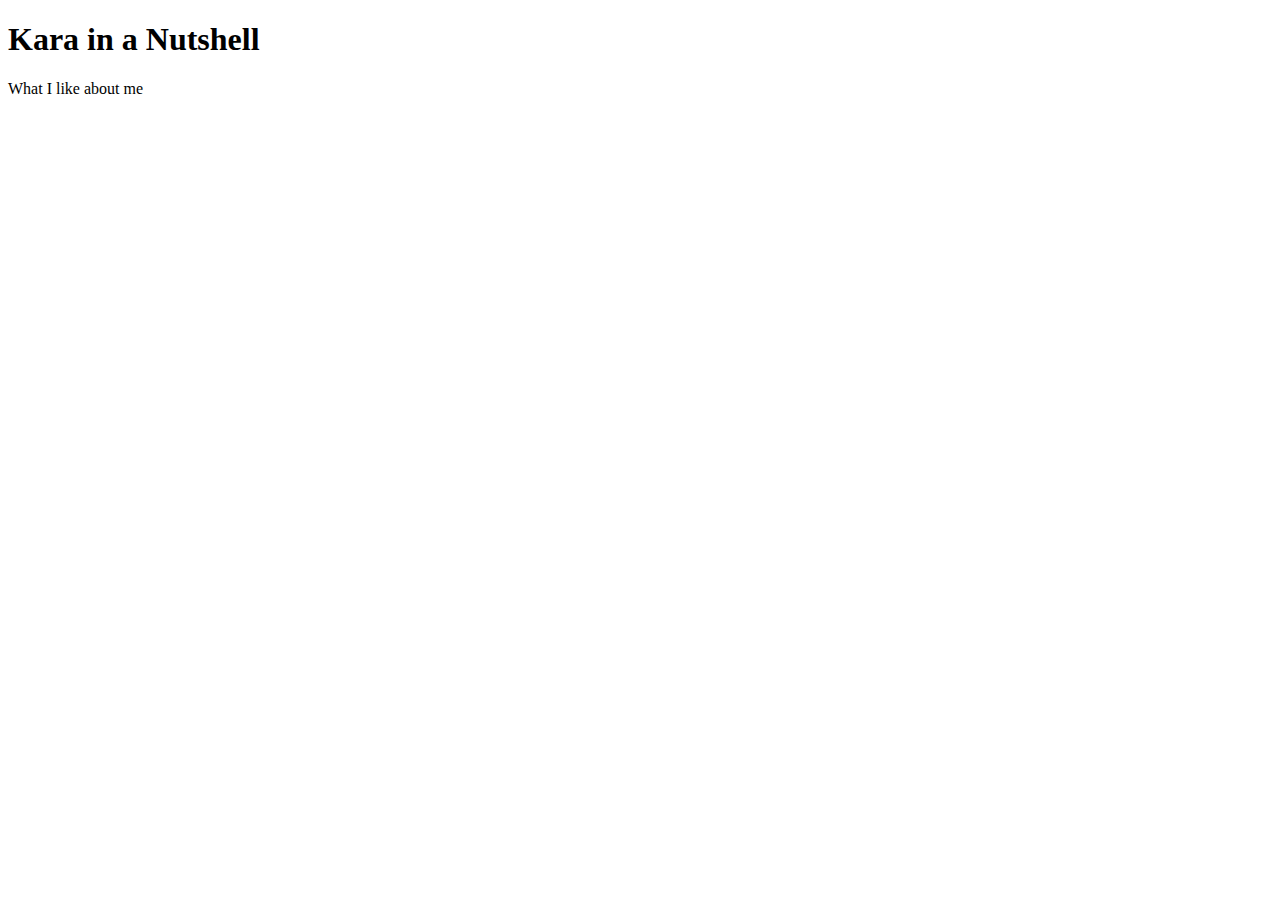
==== index.html @ e38c325f "Created the project scaffolding" ====
<!doctype html>
<html lang="en">

<head>
    <meta charset="utf-8" />
    <meta name=" viewport" content="width=device-width">
    <title>About me</title>
    <link href=style.css rel="stylesheet" type="text/css">

</head>

<body>
    <script src=app.js"></script>


    <main>
        <H1> Kara in a Nutshell </H1>

        <article>
            <p> What I like about me</p>
        </article>
        <article>


        </article>
    </main>
</body>

</html>
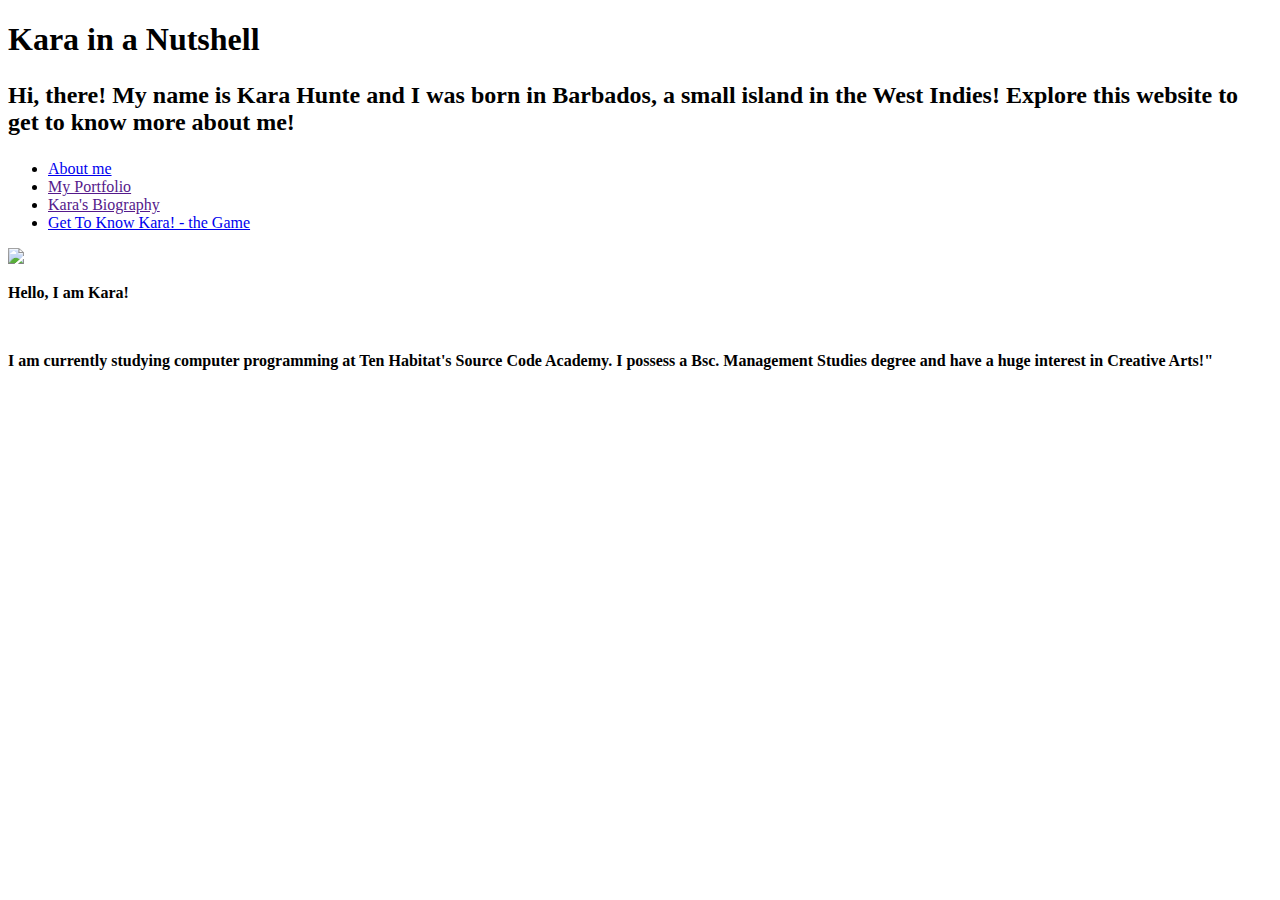
==== commit 11374517: "Update layout and guessing game" ====
--- a/index.html
+++ b/index.html
@@ -1,29 +1,79 @@
 <!doctype html>
 <html lang="en">
-
+        
 <head>
     <meta charset="utf-8" />
+    <meta http-equiv="X-UA-Compatible" content="IE=edge" />
     <meta name=" viewport" content="width=device-width">
-    <title>About me</title>
-    <link href=style.css rel="stylesheet" type="text/css">
-
+    <link href="css/style.css" rel="stylesheet" type="text/css">
+    <title>Kara in a Nutshell</title>
 </head>
 
-<body>
-    <script src=app.js"></script>
+     
+    <body>
 
+    <background-img src = "img/K1.jpg">
+    
+    <link href="css/style.css" rel="stylesheet" type="text/css">
+
+    <Header id= 'top'>
+            
+        <h1> Kara in a Nutshell </h1>
+           
+
+    </Header>
 
     <main>
-        <H1> Kara in a Nutshell </H1>
+         
+        <article>
+            
+            
+           <h2> <p class="k" text-align="center">    
+            Hi, there! My name is Kara Hunte and I was born in Barbados, a small island in the West Indies!
+                Explore this website to get to know more about me!
 
-        <article>
-            <p> What I like about me</p>
+            </p>
+        </h2>
         </article>
-        <article>
+       
+    
+        <nav>
+            <aside>
+                <ul>
+                <li><a href="about-me-page.html">About me</a></a></a></li>
+                <li><a href="">My Portfolio</a></li>
+                <li><a href="">Kara's Biography</a></li>
+                <li><a href="game.html">Get To Know Kara! - the Game</a></li>
+               </ul>
+            </aside>
+        </nav>
 
+        <img style="height:300px" src="img/K1.jpg", position="center">
 
-        </article>
+    <section>
+        <article id="aboutme">
+                <strong>
+                <p>Hello, I am Kara!</p> 
+                <br/>
+               
+                <p>I am currently studying computer programming at Ten Habitat's Source Code Academy. 
+                I possess a Bsc. Management Studies degree and have a huge interest in Creative Arts!" </p> 
+                </strong>
+               
+
+       </article>
+    </section>
+
     </main>
+    <style>
+            body {
+             background-image: url("img/lilies2.jpg");
+              background-size: cover;
+              background-repeat: no-repeat;
+              
+            }
+    </style>
+        <script src="js/app.js"></script>
 </body>
 
 </html>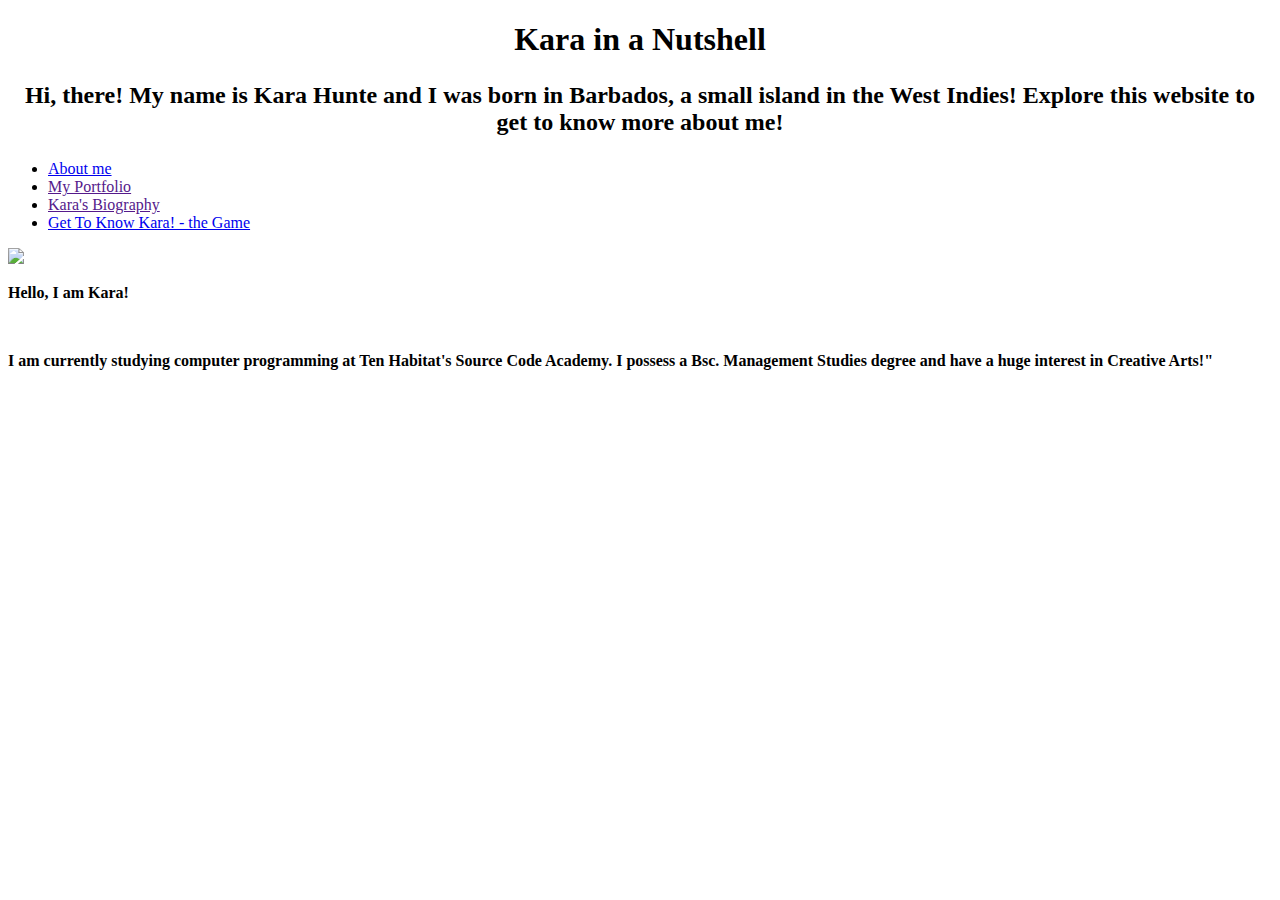
==== commit ef9e3bdf: "Revert "Improved layout and guessing game"" ====
--- a/index.html
+++ b/index.html
@@ -6,9 +6,10 @@
     <meta http-equiv="X-UA-Compatible" content="IE=edge" />
     <meta name=" viewport" content="width=device-width">
     <link href="css/style.css" rel="stylesheet" type="text/css">
+    <script src=js/app.js"></script>
     <title>Kara in a Nutshell</title>
 </head>
-
+<center>
      
     <body>
 
@@ -28,7 +29,7 @@
         <article>
             
             
-           <h2> <p class="k" text-align="center">    
+           <h2> <p class="k"' text-align="center">    
             Hi, there! My name is Kara Hunte and I was born in Barbados, a small island in the West Indies!
                 Explore this website to get to know more about me!
 
@@ -36,7 +37,7 @@
         </h2>
         </article>
        
-    
+    </center>
         <nav>
             <aside>
                 <ul>
@@ -72,8 +73,7 @@
               background-repeat: no-repeat;
               
             }
-    </style>
-        <script src="js/app.js"></script>
+            </style>
 </body>
 
 </html>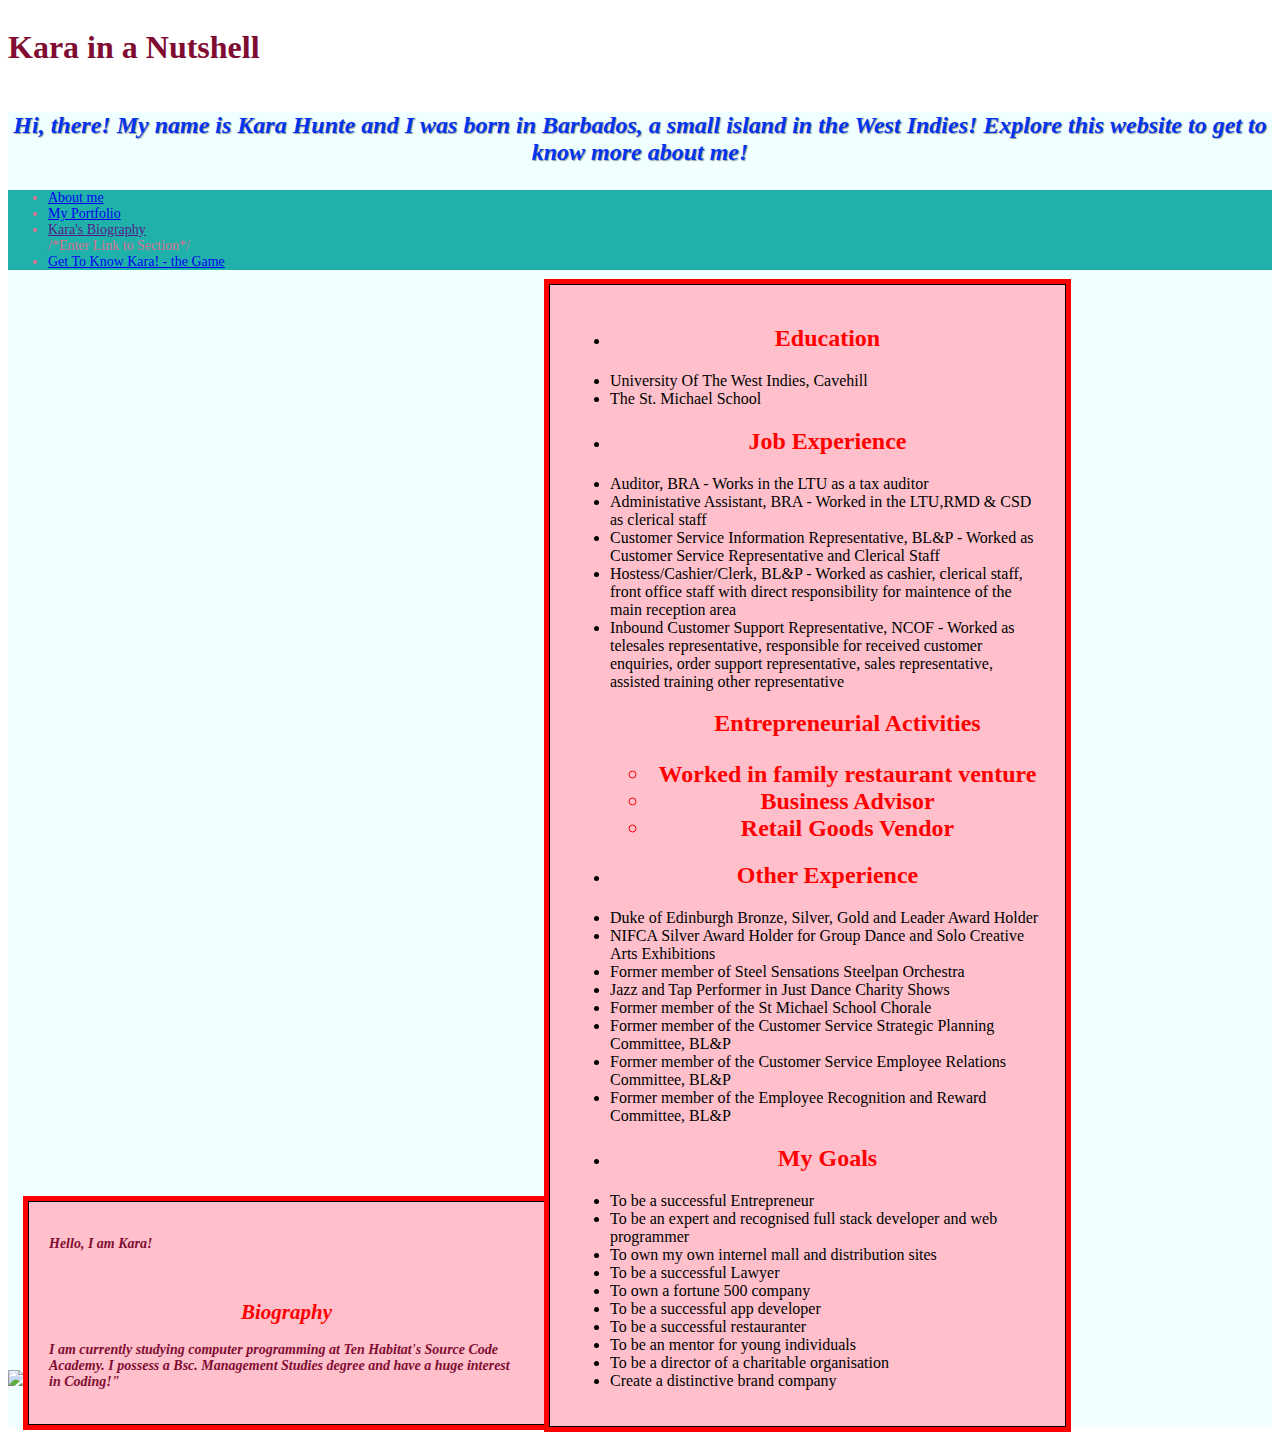
==== commit 9ab4f029: "Add Biography Content to index.html+ Completed Game" ====
--- a/index.html
+++ b/index.html
@@ -1,79 +1,107 @@
 <!doctype html>
 <html lang="en">
-        
+
 <head>
     <meta charset="utf-8" />
     <meta http-equiv="X-UA-Compatible" content="IE=edge" />
     <meta name=" viewport" content="width=device-width">
     <link href="css/style.css" rel="stylesheet" type="text/css">
-    <script src=js/app.js"></script>
     <title>Kara in a Nutshell</title>
 </head>
-<center>
-     
-    <body>
+<body>
+    <header id='top'>
+        <h1> Kara in a Nutshell </h1>
+    </header>
+        <main>
+            <article>
+                <h2>
+                    <p class="k" text-align="center">
+                        Hi, there! My name is Kara Hunte and I was born in Barbados, a small island in the West Indies!
+                        Explore this website to get to know more about me!
 
-    <background-img src = "img/K1.jpg">
-    
-    <link href="css/style.css" rel="stylesheet" type="text/css">
+                    </p>
+                </h2>
+            </article>
+            <nav>
+                <aside>
+                    <ul>
+                        <li><a href="about-me-page.html">About me</a></a></a></li>
+                        <li><a href="portfolio.html">My Portfolio</a></li>
+                        <li><a href="">Kara's Biography</a></li>   /*Enter Link to Section*/
 
-    <Header id= 'top'>
-            
-        <h1> Kara in a Nutshell </h1>
-           
+                        <li><a href="game.html">Get To Know Kara! - the Game</a></li>
+                    </ul>
+                </aside>
+            </nav>
 
-    </Header>
+            <img style="height:300px" src="img/K1.jpg" , position="center">
 
-    <main>
-         
-        <article>
-            
-            
-           <h2> <p class="k"' text-align="center">    
-            Hi, there! My name is Kara Hunte and I was born in Barbados, a small island in the West Indies!
-                Explore this website to get to know more about me!
+            <section>
+                <article id="aboutme">
+                    <strong>
+                        <p>Hello, I am Kara!</p>
+                        <br/>
+                        <h2>Biography</h2>
+                        <p>I am currently studying computer programming at Ten Habitat's Source Code Academy.
+                            I possess a Bsc. Management Studies degree and have a huge interest in Coding!" </p>
+                        </strong>
+                </article>
+            </section>
+            <section>
+                <Article>
+                <ul>
+                    <li><h2>Education</h2></li>
+                    <li>University Of The West Indies, Cavehill</li>
+                    <li>The St. Michael School</li>
+                </ul>
+                <ul>
+                    <li><h2>Job Experience</h2></li>
+                    <li>Auditor, BRA - Works in the LTU as a tax auditor</li>
+                    <li>Administative Assistant, BRA - Worked in the LTU,RMD & CSD as clerical staff</li>
+                    <li>Customer Service Information Representative, BL&P - Worked as Customer Service Representative and Clerical Staff</li>
+                    <li>Hostess/Cashier/Clerk, BL&P - Worked as cashier, clerical staff, front office staff with direct responsibility 
+                        for maintence of the main reception area</li>
+                    <li>Inbound Customer Support Representative, NCOF - Worked as telesales representative, 
+                        responsible for received customer enquiries, order support representative, sales representative, 
+                        assisted training other representative</li>
+                <ul>
+                    <p><h2>Entrepreneurial Activities<h2></p>
+                        <li>Worked in family restaurant venture</li>
+                        <li>Business Advisor</li>
+                        <li>Retail Goods Vendor</li>
+                </ul>
+                    <li><h2>Other Experience</h2></li>
+                    <li>Duke of Edinburgh Bronze, Silver, Gold and Leader Award Holder</li>
+                    <li>NIFCA Silver Award Holder for Group Dance and Solo Creative Arts Exhibitions</li>
+                    <li>Former member of Steel Sensations Steelpan Orchestra</li>
+                    <li>Jazz and Tap Performer in Just Dance Charity Shows</li>
+                    <li>Former member of the St Michael School Chorale</li>
+                    <li>Former member of the Customer Service Strategic Planning Committee, BL&P</li>
+                    <li>Former member of the Customer Service Employee Relations Committee, BL&P</li>
+                    <li>Former member of the Employee Recognition and Reward Committee, BL&P</li>
+                </ul>
+                <ul>
+                    <li><h2>My Goals</h2></li>
+                    <li>To be a successful Entrepreneur</li>
+                    <li>To be an expert and recognised full stack developer and web programmer</li>
+                    <li>To own my own internel mall and distribution sites</li>
+                    <li>To be a successful Lawyer</li>
+                    <li>To own a fortune 500 company</li>
+                    <li>To be a successful app developer</li>
+                    <li>To be a successful restauranter</li>
+                    <li>To be an mentor for young individuals</li>
+                    <li>To be a director of a charitable organisation</li>
+                    <li>Create a distinctive brand company</li>
+                </ul>
 
-            </p>
-        </h2>
-        </article>
-       
-    </center>
-        <nav>
-            <aside>
-                <ul>
-                <li><a href="about-me-page.html">About me</a></a></a></li>
-                <li><a href="">My Portfolio</a></li>
-                <li><a href="">Kara's Biography</a></li>
-                <li><a href="game.html">Get To Know Kara! - the Game</a></li>
-               </ul>
-            </aside>
-        </nav>
 
-        <img style="height:300px" src="img/K1.jpg", position="center">
 
-    <section>
-        <article id="aboutme">
-                <strong>
-                <p>Hello, I am Kara!</p> 
-                <br/>
-               
-                <p>I am currently studying computer programming at Ten Habitat's Source Code Academy. 
-                I possess a Bsc. Management Studies degree and have a huge interest in Creative Arts!" </p> 
-                </strong>
-               
+                </Article>                
+            </section>
 
-       </article>
-    </section>
+        </main>
 
-    </main>
-    <style>
-            body {
-             background-image: url("img/lilies2.jpg");
-              background-size: cover;
-              background-repeat: no-repeat;
-              
-            }
-            </style>
+        
 </body>
 
 </html>--- a/css/style.css
+++ b/css/style.css
@@ -0,0 +1,111 @@
+@import url('https://fonts.googleapis.com/css?family=Playfair+Display');
+
+body {background-img src="img/K1.jpg"}
+
+header {background: url(img/lilies.jpg) center fixed;
+    background-size: cover}
+}
+#top { 
+    color: rgb(56, 4, 4);
+    background-image: url("img/lilies3.jpg") center fixed;
+    background-repeat: no-repeat;
+    font-style: italic;
+    text-align:center;
+    font-size: 20px;
+    display: block;
+}
+
+nav {
+    
+    background-color:  lightseagreen;
+    color: palevioletred;
+    list-style: none;
+    display: block;
+    font-size: 14px;
+}
+body {
+    background-image: url("img/lilies.jpg") center fixed;
+    background-repeat: no-repeat;
+    
+    color: rgb(154, 77, 226);
+    font-family:Playfair+Display;
+    align-content: center;
+}
+h1{
+    color:rgb(128, 12, 50);
+    
+    display: inline-block;
+}
+
+h2{
+    color: red;
+    font-family: Playfair+Display;
+    text-align: center;
+
+}
+
+.k{
+    border-color: violet;
+    border-color: blueviolet;
+    color: rgb(0, 52, 241);
+    font-style: initial;
+    text-shadow: #999999 1px 1px 1px;
+    font: italic;
+    font-family: 'Segoe UI', Tahoma, Geneva, Verdana, sans-serif';
+    font-size: 24px;
+    font-style: oblique;
+}
+
+#aboutme{
+    color: rgb(128, 12, 50);
+    font:italic;
+    font-family: 'Playfair+Display';
+    font-size: 14px;
+    font-style: oblique;
+    border-image: 25%;
+    border-image-source: img/lilies1.jpg;
+
+
+
+}
+
+Main{
+background-color: azure
+
+
+
+}
+
+section {
+    background-color: pink ;
+    color: black;
+    width: 475px;
+    display:inline-block;
+    padding: 20px;
+    border: 1px solid black;
+    outline-style: solid;
+    outline-color: red;
+    outline-width: thick;
+      
+      
+}
+
+
+gamepage{
+
+    width: 80%;
+    min-height:  40cm;
+    margin: auto;
+    border: solid 2px #000;
+    background-image: url(lilies2.jpg);
+    background-size:cover;
+    background-repeat: no-repeat;
+    background-position: center;
+        }
+
+        body {
+            background-image: url("img/lilies2.jpg");
+             background-size: cover;
+             background-repeat: no-repeat;
+             
+           }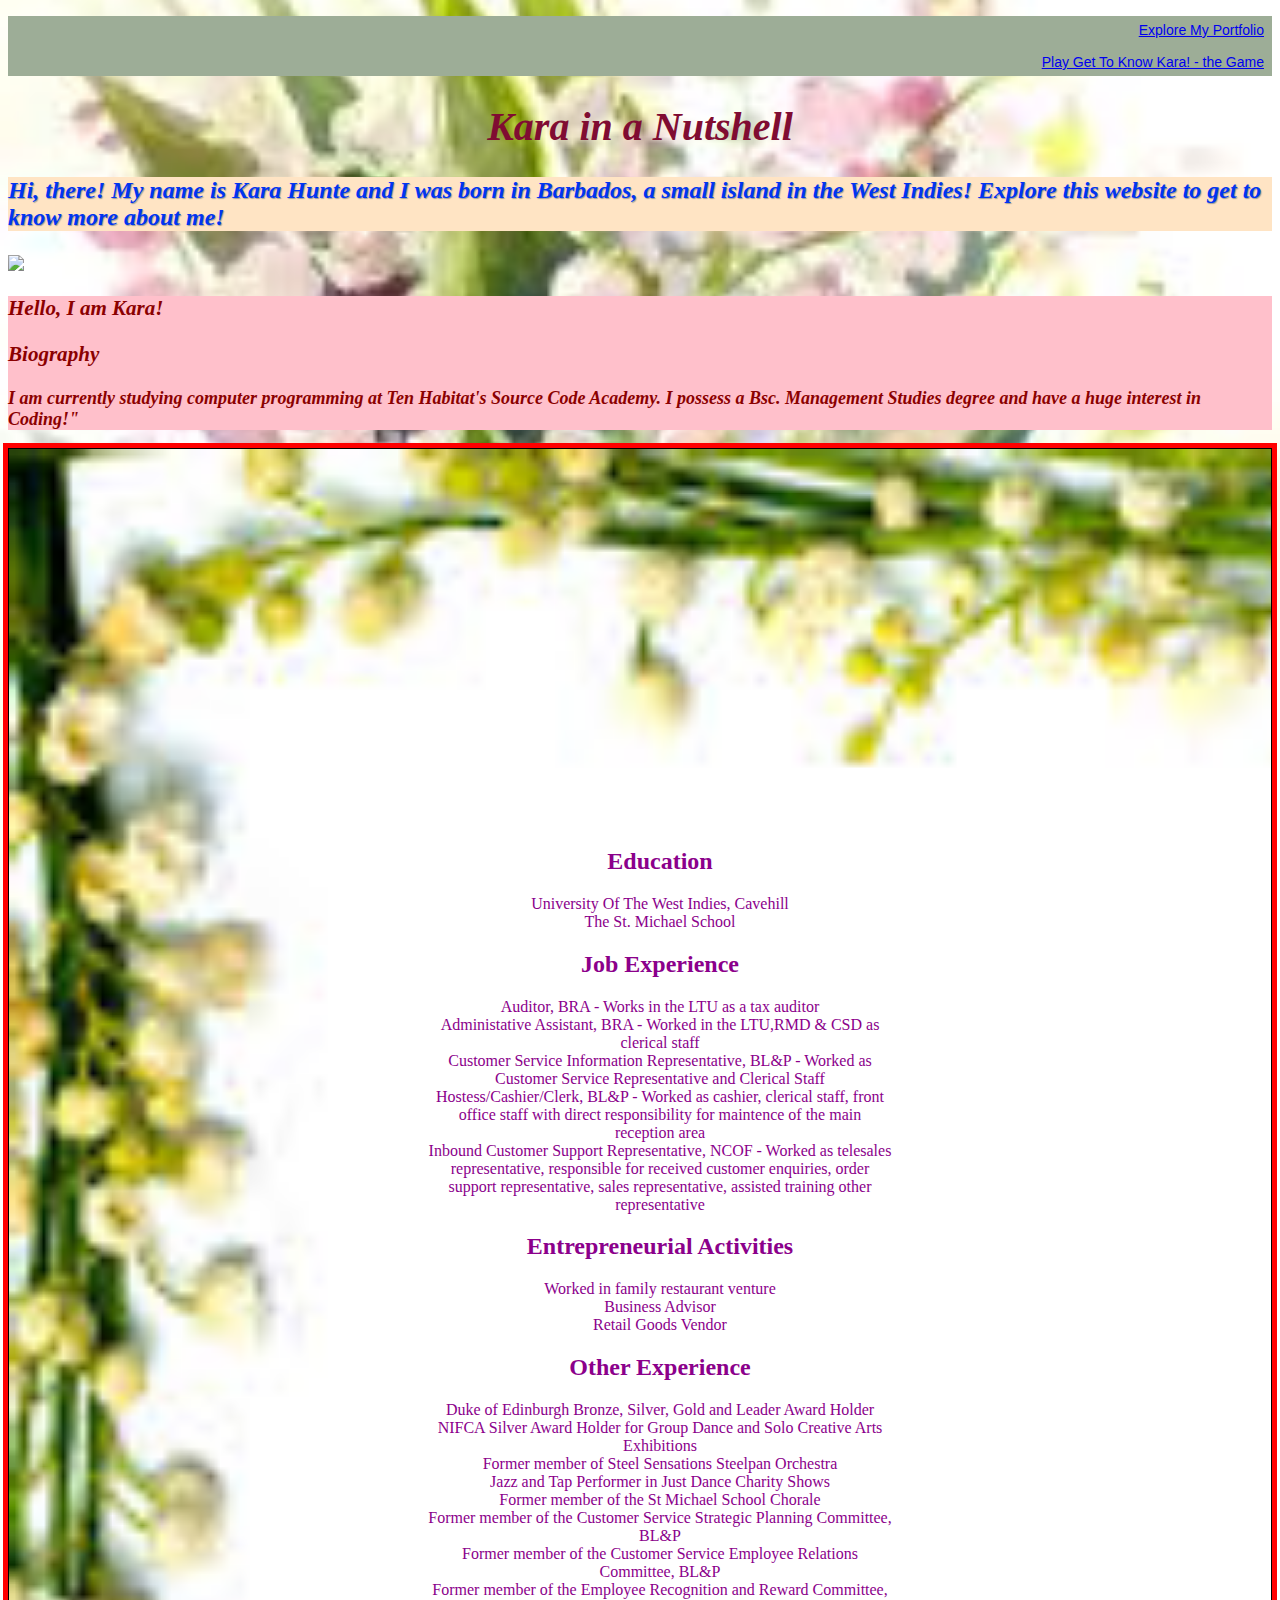
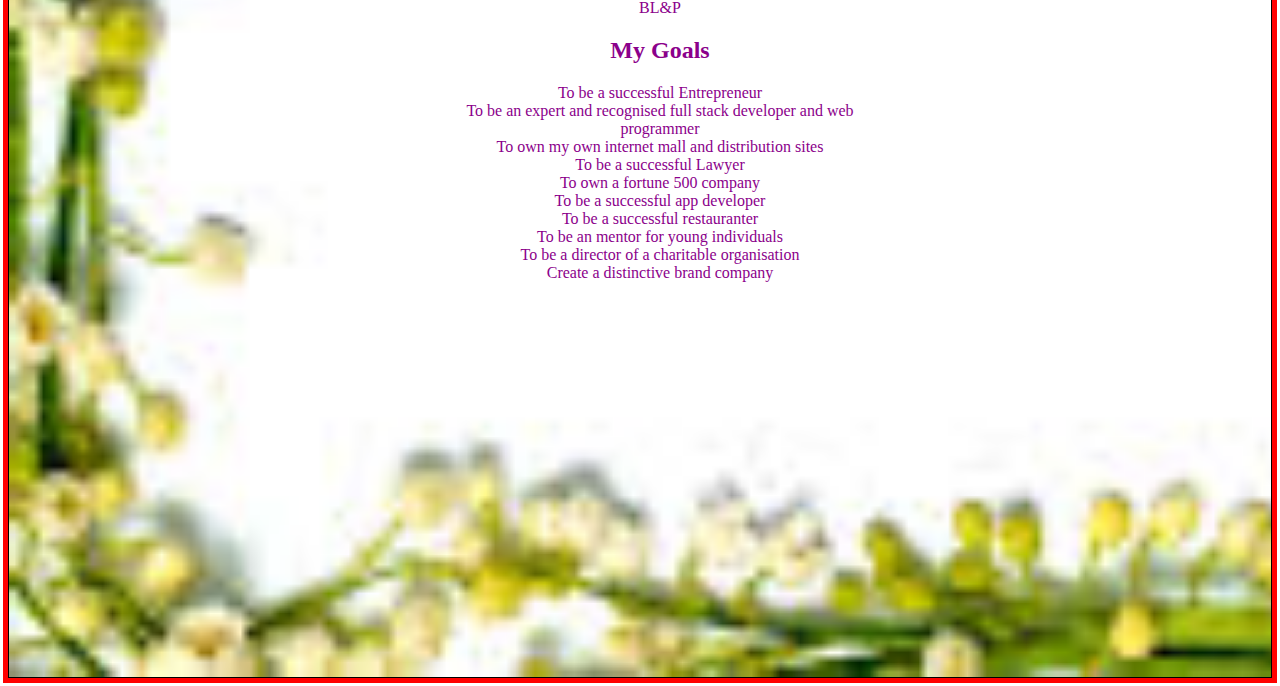
==== commit 1dfb8aa4: "Lab 2 Assignment completed" ====
--- a/index.html
+++ b/index.html
@@ -9,99 +9,87 @@
     <title>Kara in a Nutshell</title>
 </head>
 <body>
-    <header id='top'>
+    <nav>
+        <aside>
+        <ul>
+        <li><a href="portfolio.html">Explore My Portfolio</a></li>
+        <li><a href="game.html">Play Get To Know Kara! - the Game</a></li>
+        </ul>
+        </aside>
+        </nav>
+<header id='top'>
         <h1> Kara in a Nutshell </h1>
-    </header>
-        <main>
-            <article>
-                <h2>
-                    <p class="k" text-align="center">
-                        Hi, there! My name is Kara Hunte and I was born in Barbados, a small island in the West Indies!
-                        Explore this website to get to know more about me!
+</header>
+<main>
+        <article>
+        <h2>
+        <p class="k" text-align="center">
+        Hi, there! My name is Kara Hunte and I was born in Barbados, a small island in the West Indies!
+        Explore this website to get to know more about me!
+        </p>
+        </h2>
+        </article>
+        
 
-                    </p>
-                </h2>
-            </article>
-            <nav>
-                <aside>
-                    <ul>
-                        <li><a href="about-me-page.html">About me</a></a></a></li>
-                        <li><a href="portfolio.html">My Portfolio</a></li>
-                        <li><a href="">Kara's Biography</a></li>   /*Enter Link to Section*/
-
-                        <li><a href="game.html">Get To Know Kara! - the Game</a></li>
-                    </ul>
-                </aside>
-            </nav>
-
-            <img style="height:300px" src="img/K1.jpg" , position="center">
-
-            <section>
-                <article id="aboutme">
-                    <strong>
-                        <p>Hello, I am Kara!</p>
-                        <br/>
-                        <h2>Biography</h2>
-                        <p>I am currently studying computer programming at Ten Habitat's Source Code Academy.
-                            I possess a Bsc. Management Studies degree and have a huge interest in Coding!" </p>
-                        </strong>
-                </article>
-            </section>
-            <section>
-                <Article>
-                <ul>
-                    <li><h2>Education</h2></li>
-                    <li>University Of The West Indies, Cavehill</li>
-                    <li>The St. Michael School</li>
-                </ul>
-                <ul>
-                    <li><h2>Job Experience</h2></li>
-                    <li>Auditor, BRA - Works in the LTU as a tax auditor</li>
-                    <li>Administative Assistant, BRA - Worked in the LTU,RMD & CSD as clerical staff</li>
-                    <li>Customer Service Information Representative, BL&P - Worked as Customer Service Representative and Clerical Staff</li>
-                    <li>Hostess/Cashier/Clerk, BL&P - Worked as cashier, clerical staff, front office staff with direct responsibility 
-                        for maintence of the main reception area</li>
-                    <li>Inbound Customer Support Representative, NCOF - Worked as telesales representative, 
-                        responsible for received customer enquiries, order support representative, sales representative, 
-                        assisted training other representative</li>
-                <ul>
-                    <p><h2>Entrepreneurial Activities<h2></p>
-                        <li>Worked in family restaurant venture</li>
-                        <li>Business Advisor</li>
-                        <li>Retail Goods Vendor</li>
-                </ul>
-                    <li><h2>Other Experience</h2></li>
-                    <li>Duke of Edinburgh Bronze, Silver, Gold and Leader Award Holder</li>
-                    <li>NIFCA Silver Award Holder for Group Dance and Solo Creative Arts Exhibitions</li>
-                    <li>Former member of Steel Sensations Steelpan Orchestra</li>
-                    <li>Jazz and Tap Performer in Just Dance Charity Shows</li>
-                    <li>Former member of the St Michael School Chorale</li>
-                    <li>Former member of the Customer Service Strategic Planning Committee, BL&P</li>
-                    <li>Former member of the Customer Service Employee Relations Committee, BL&P</li>
-                    <li>Former member of the Employee Recognition and Reward Committee, BL&P</li>
-                </ul>
-                <ul>
-                    <li><h2>My Goals</h2></li>
-                    <li>To be a successful Entrepreneur</li>
-                    <li>To be an expert and recognised full stack developer and web programmer</li>
-                    <li>To own my own internel mall and distribution sites</li>
-                    <li>To be a successful Lawyer</li>
-                    <li>To own a fortune 500 company</li>
-                    <li>To be a successful app developer</li>
-                    <li>To be a successful restauranter</li>
-                    <li>To be an mentor for young individuals</li>
-                    <li>To be a director of a charitable organisation</li>
-                    <li>Create a distinctive brand company</li>
-                </ul>
-
-
-
-                </Article>                
-            </section>
-
-        </main>
+        <img style="height:300px" src="img/K1.jpg" , position="center">
 
         
+        <article id="aboutme">
+        <strong>
+            <h3>Hello, I am Kara!</h3>
+            <h3>Biography</h3>
+            <p>I am currently studying computer programming at Ten Habitat's Source Code Academy. I possess a Bsc. Management Studies degree and have a huge interest in Coding!" </p>
+        </strong>
+        </article>
+        <section>
+        <article>
+        <ul>
+            <li><h2>Education</h2></li>
+            <li>University Of The West Indies, Cavehill</li>
+            <li>The St. Michael School</li>
+        </ul>
+        <ul>
+            <li><h2>Job Experience</h2></li>
+            <li>Auditor, BRA - Works in the LTU as a tax auditor</li>
+            <li>Administative Assistant, BRA - Worked in the LTU,RMD & CSD as clerical staff</li>
+            <li>Customer Service Information Representative, BL&P - Worked as Customer Service Representative and Clerical Staff</li>
+            <li>Hostess/Cashier/Clerk, BL&P - Worked as cashier, clerical staff, front office staff with direct responsibility 
+                for maintence of the main reception area</li>
+            <li>Inbound Customer Support Representative, NCOF - Worked as telesales representative, 
+                responsible for received customer enquiries, order support representative, sales representative, 
+                assisted training other representative</li>
+        </ul>
+        <ul>
+            <li><h2>Entrepreneurial Activities</h2><li>
+            <li>Worked in family restaurant venture</li>
+            <li>Business Advisor</li>
+            <li>Retail Goods Vendor</li>
+        </ul>
+        <ul>
+            <li><h2>Other Experience</h2></li>
+            <li>Duke of Edinburgh Bronze, Silver, Gold and Leader Award Holder</li>
+            <li>NIFCA Silver Award Holder for Group Dance and Solo Creative Arts Exhibitions</li>
+            <li>Former member of Steel Sensations Steelpan Orchestra</li>
+            <li>Jazz and Tap Performer in Just Dance Charity Shows</li>
+            <li>Former member of the St Michael School Chorale</li>
+            <li>Former member of the Customer Service Strategic Planning Committee, BL&P</li>
+            <li>Former member of the Customer Service Employee Relations Committee, BL&P</li>
+            <li>Former member of the Employee Recognition and Reward Committee, BL&P</li>
+        </ul>
+        <ul>
+            <li><h2>My Goals</h2></li>
+            <li>To be a successful Entrepreneur</li>
+            <li>To be an expert and recognised full stack developer and web programmer</li>
+            <li>To own my own internet mall and distribution sites</li>
+            <li>To be a successful Lawyer</li>
+            <li>To own a fortune 500 company</li>
+            <li>To be a successful app developer</li>
+            <li>To be a successful restauranter</li>
+            <li>To be an mentor for young individuals</li>
+            <li>To be a director of a charitable organisation</li>
+            <li>Create a distinctive brand company</li>
+        </ul>
+        </article>                
+</main>   
 </body>
-
 </html>--- a/css/style.css
+++ b/css/style.css
@@ -1,111 +1,87 @@
 @import url('https://fonts.googleapis.com/css?family=Playfair+Display');
+@import url('https://fonts.googleapis.com/css?family=Alegreya+Sans+SC|Coda|Electrolize|Grand+Hotel|Italianno|Mr+Dafoe|Noto+Serif+SC|Noto+Serif+TC|Oswald|Rancho');
 
-body {background-img src="img/K1.jpg"}
+body {
+    background:url(lilies2.jpg) center fixed; 
+    background-size: cover;
+}
 
-header {background: url(img/lilies.jpg) center fixed;
-    background-size: cover}
-}
 #top { 
     color: rgb(56, 4, 4);
-    background-image: url("img/lilies3.jpg") center fixed;
-    background-repeat: no-repeat;
     font-style: italic;
     text-align:center;
     font-size: 20px;
     display: block;
 }
 
-nav {
-    
-    background-color:  lightseagreen;
+nav ul li {
     color: palevioletred;
     list-style: none;
     display: block;
     font-size: 14px;
+    text-align: right;
+    text-decoration: none;
+	font-family: Verdana, Geneva, sans-serif;
+	padding: 6px 4px;
+	margin: 4px;
 }
-body {
-    background-image: url("img/lilies.jpg") center fixed;
-    background-repeat: no-repeat;
-    
-    color: rgb(154, 77, 226);
-    font-family:Playfair+Display;
-    align-content: center;
+aside {
+    background-color: #9dad97;
+    padding-left: 55%;
 }
+
 h1{
     color:rgb(128, 12, 50);
     
-    display: inline-block;
+    display: block;
 }
 
-h2{
-    color: red;
+h2 h3 p{
+    color: darkred;
     font-family: Playfair+Display;
+    Display:block;
     text-align: center;
-
+    font-size: 18px;
 }
 
 .k{
-    border-color: violet;
     border-color: blueviolet;
+    background-color: bisque;
     color: rgb(0, 52, 241);
-    font-style: initial;
+    font-style: italic;
     text-shadow: #999999 1px 1px 1px;
     font: italic;
-    font-family: 'Segoe UI', Tahoma, Geneva, Verdana, sans-serif';
+    font-family: 'Segoe UI', 'Tahoma, Geneva, Verdana, sans-serif';
     font-size: 24px;
     font-style: oblique;
 }
 
-#aboutme{
-    color: rgb(128, 12, 50);
+#aboutme {
+    color: darkred;
     font:italic;
     font-family: 'Playfair+Display';
-    font-size: 14px;
+    font-size: 18px;
     font-style: oblique;
-    border-image: 25%;
-    border-image-source: img/lilies1.jpg;
-
-
-
+    background-color: pink;
+    border: none;
 }
 
-Main{
-background-color: azure
-
-
-
+ul li {
+    list-style: none;
 }
-
 section {
-    background-color: pink ;
-    color: black;
-    width: 475px;
+    background-color: papayawhip ;
+    background-image: url(lilies3.jpg);
+    background-size: cover;
+    color: darkmagenta;
+    width: px;
     display:inline-block;
-    padding: 20px;
+    padding: 30%;
     border: 1px solid black;
     outline-style: solid;
     outline-color: red;
     outline-width: thick;
-      
-      
+    list-style: none;
+    text-align:center;
 }
 
-
-gamepage{
-
-    width: 80%;
-    min-height:  40cm;
-    margin: auto;
-    border: solid 2px #000;
-    background-image: url(lilies2.jpg);
-    background-size:cover;
-    background-repeat: no-repeat;
-    background-position: center;
-        }
-
-        body {
-            background-image: url("img/lilies2.jpg");
-             background-size: cover;
-             background-repeat: no-repeat;
-             
-           }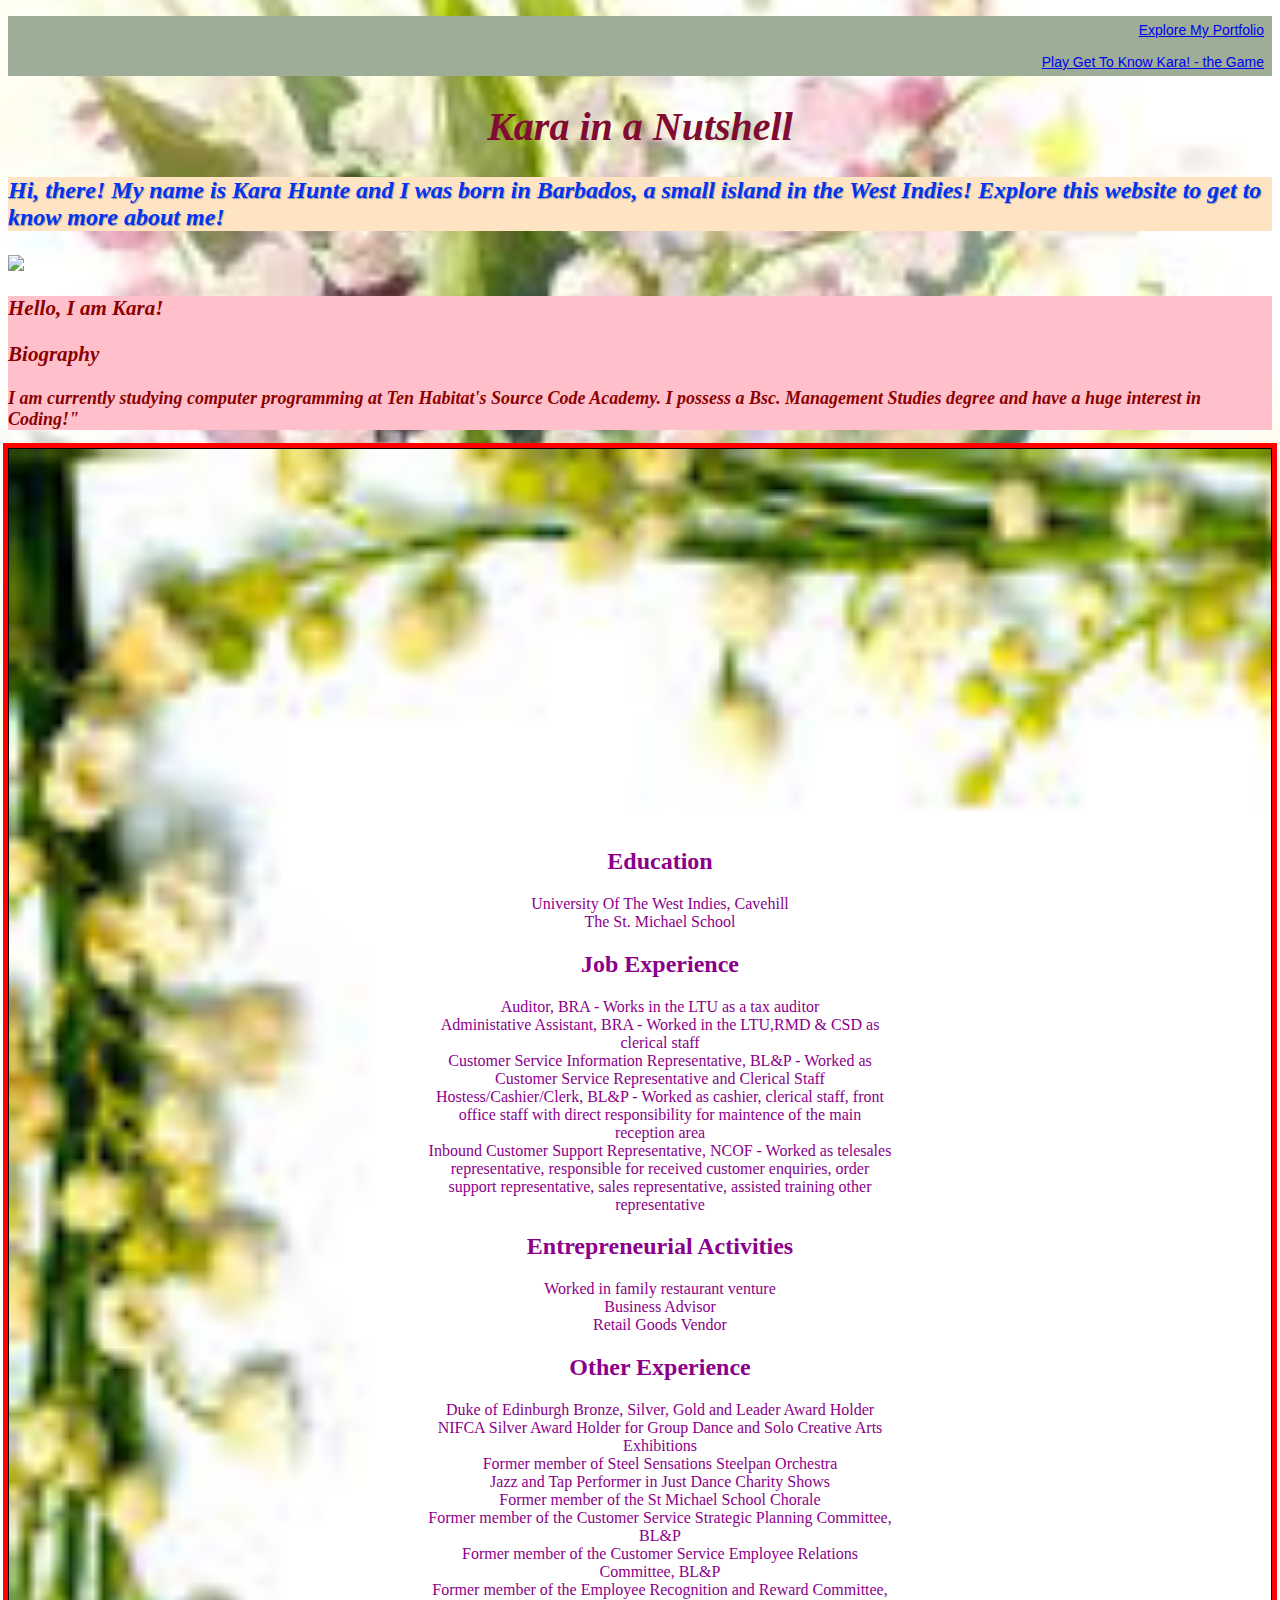
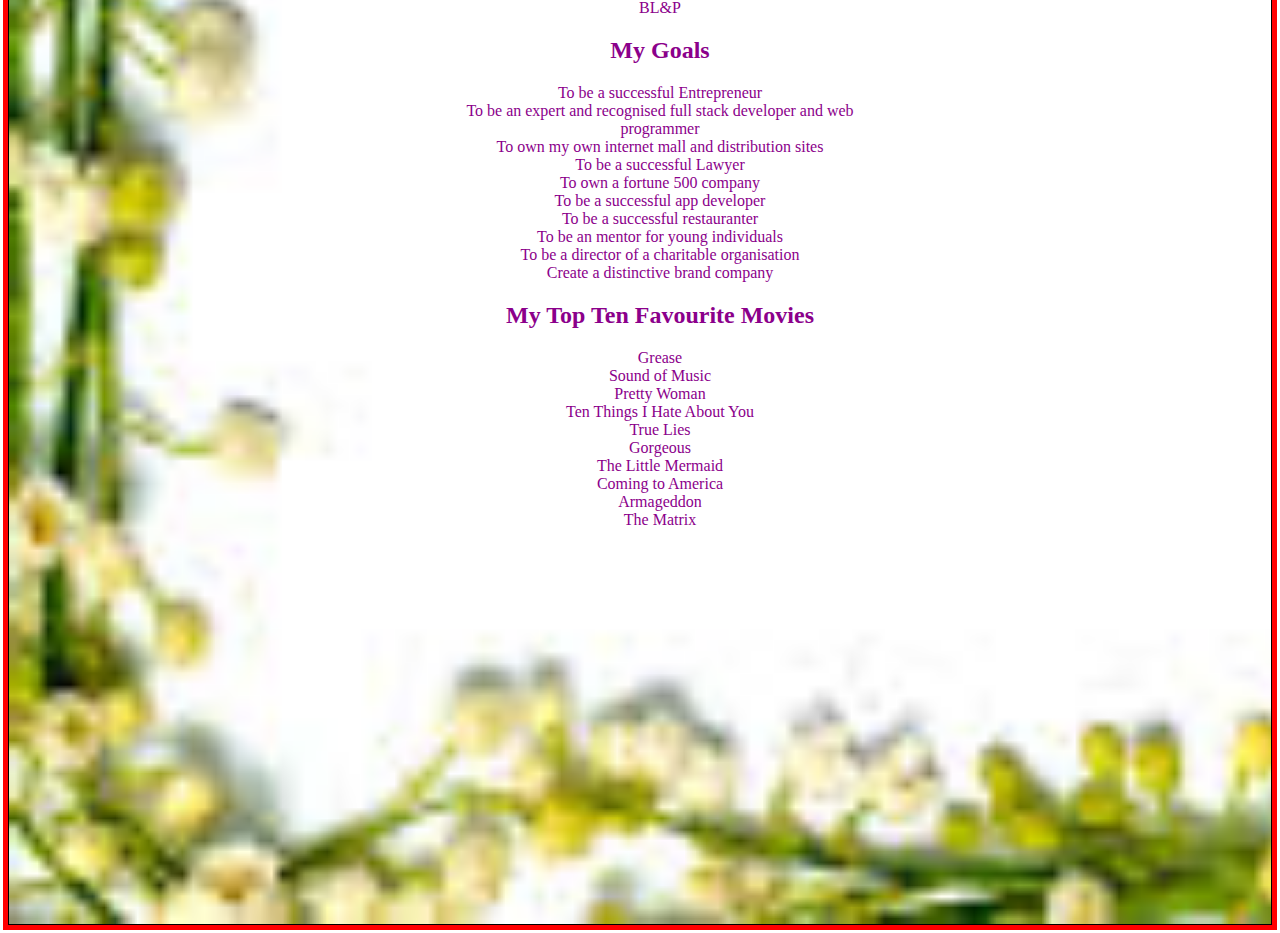
==== commit a7a51010: "Modified Game and added new images" ====
--- a/index.html
+++ b/index.html
@@ -89,7 +89,22 @@
             <li>To be a director of a charitable organisation</li>
             <li>Create a distinctive brand company</li>
         </ul>
+        <ul>
+            <li><h2>My Top Ten Favourite Movies</h2></li>
+            <li>Grease</li>
+            <li>Sound of Music</li>
+            <li>Pretty Woman</li>
+            <li>Ten Things I Hate About You</li>
+            <li>True Lies</li>
+            <li>Gorgeous</li>
+            <li>The Little Mermaid</li>
+            <li>Coming to America</li>
+            <li>Armageddon</li>
+            <li>The Matrix</li>
+            
+        </ul>
         </article>                
-</main>   
+</main>
+ 
 </body>
 </html>